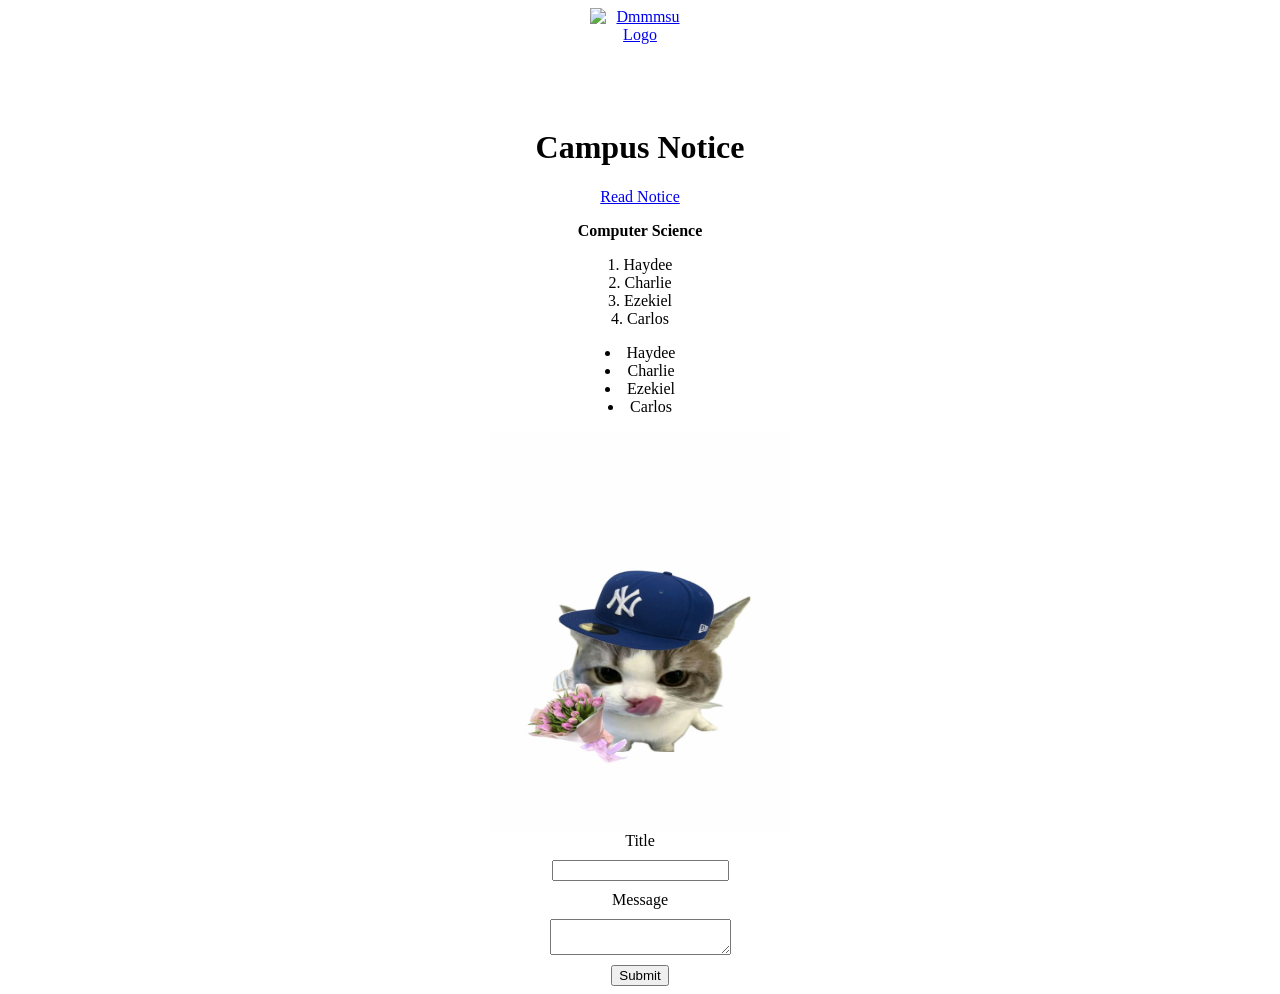
==== index.html @ 70a020b3 "Hi" ====
<!DOCTYPE html>
<html lang="en">
<head>
    <style>
    body { text-align: center; }
    ol, ul { list-style-position: inside; padding: 0; }
    img { display: block; margin: 0 auto; }
    form { display: flex; flex-direction: column; align-items: center; gap: 10px; max-width: 400px; margin: 0 auto; }
</style>

    <meta charset="UTF-8">
    <meta name="viewport" content="width=device-width, initial-scale=1">
    <title>Campus Notice</title>
    <a href="DmmmsuLogo.png">
        <img src="DmmmsuLogo.png" alt="Dmmmsu Logo" width="100" height="100">
    </a>
    <link rel="stylesheet" href="styles.css">
</head>
<body>
    <div class="container">
        <h1>Campus Notice</h1>
        <a href="Notice.html">Read Notice</a>
        <p><strong>Computer Science</strong></p>

        <ol>
            <li>Haydee</li>
            <li>Charlie</li>
            <li>Ezekiel</li>
            <li>Carlos</li>
        </ol>
        <ul>
            <li>Haydee</li>
            <li>Charlie</li>
            <li>Ezekiel</li>
            <li>Carlos</li>
        </ul>
        <img src="Cat.jpg" alt="Cat" width="300" height="400">
        <form action="/api/notices" method="post">
            <label for="title">Title</label>
            <input type="text" id="title" name="title" required>
            <label for="msg">Message</label>
            <textarea id="msg" name="msg" required></textarea>
            <button type="submit">Submit</button>
        </form>

    </div>
</body>
</html>
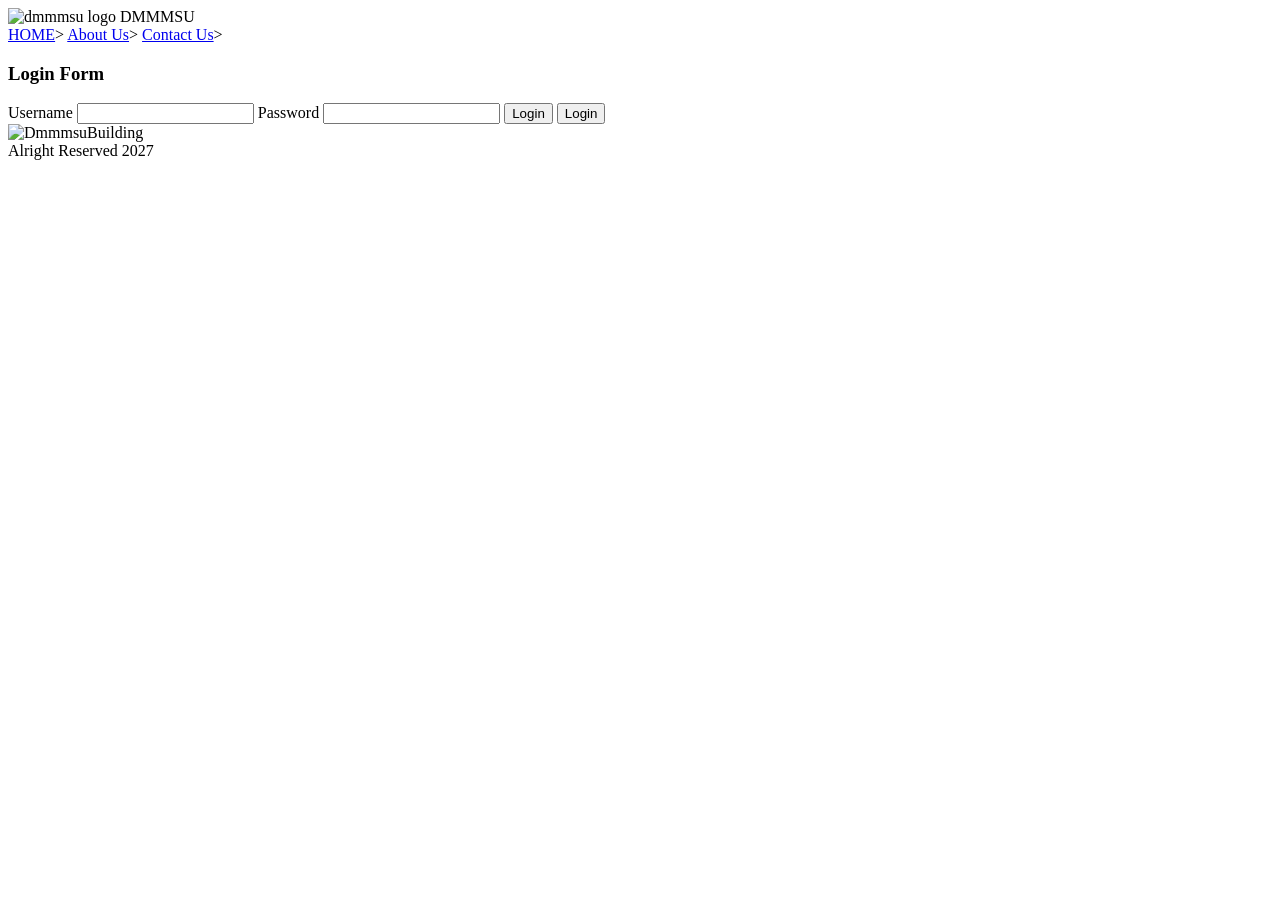
==== commit cfe6b9ec: "fix index" ====
--- a/index.html
+++ b/index.html
@@ -1,48 +1,32 @@
 <!DOCTYPE html>
-<html lang="en">
-<head>
-    <style>
-    body { text-align: center; }
-    ol, ul { list-style-position: inside; padding: 0; }
-    img { display: block; margin: 0 auto; }
-    form { display: flex; flex-direction: column; align-items: center; gap: 10px; max-width: 400px; margin: 0 auto; }
-</style>
+<HTML lang="en">
+    <head>
+        <meta charset="UTF-8"/>
+        <meta name="viewport" content="width=device-width,initial - scale = 1.0"/>
+        <title>Don Mariano Marcos Memorial State University</title>
+        <link rel="stylesheet" href="newstylehtml.css"/>
+        </head>
 
-    <meta charset="UTF-8">
-    <meta name="viewport" content="width=device-width, initial-scale=1">
-    <title>Campus Notice</title>
-    <a href="DmmmsuLogo.png">
-        <img src="DmmmsuLogo.png" alt="Dmmmsu Logo" width="100" height="100">
-    </a>
-    <link rel="stylesheet" href="styles.css">
-</head>
-<body>
-    <div class="container">
-        <h1>Campus Notice</h1>
-        <a href="Notice.html">Read Notice</a>
-        <p><strong>Computer Science</strong></p>
-
-        <ol>
-            <li>Haydee</li>
-            <li>Charlie</li>
-            <li>Ezekiel</li>
-            <li>Carlos</li>
-        </ol>
-        <ul>
-            <li>Haydee</li>
-            <li>Charlie</li>
-            <li>Ezekiel</li>
-            <li>Carlos</li>
-        </ul>
-        <img src="Cat.jpg" alt="Cat" width="300" height="400">
-        <form action="/api/notices" method="post">
-            <label for="title">Title</label>
-            <input type="text" id="title" name="title" required>
-            <label for="msg">Message</label>
-            <textarea id="msg" name="msg" required></textarea>
-            <button type="submit">Submit</button>
-        </form>
-
-    </div>
-</body>
-</html>+        <body>
+            <header><img src="DmmmsuLogo.png" alt="dmmmsu logo" width="15px" height="15px"> DMMMSU</header>
+        </body>
+        <nav>
+            <a href="home.html">HOME</a>>
+            <a href="AboutUs.html">About Us</a>>
+            <a href="Contact.html">Contact Us</a>>
+        </nav>
+        <main>
+            <form>
+                <h3>Login Form</h3>
+                <label>Username</label>
+                <input type="text" name="username" required></input>
+                <label>Password</label>
+                <input type="password" name="password" required></input>
+                <button type="submit">Login</button>
+                <button type="Register">Login</button>
+            </form>
+        </main>
+        <aside><image src="DmmmsuBuilding.jpg" alt="DmmmsuBuilding" width="200px" height="200x"/></aside>
+            <footer>Alright Reserved 2027</footer>
+    </body>
+</HTML>
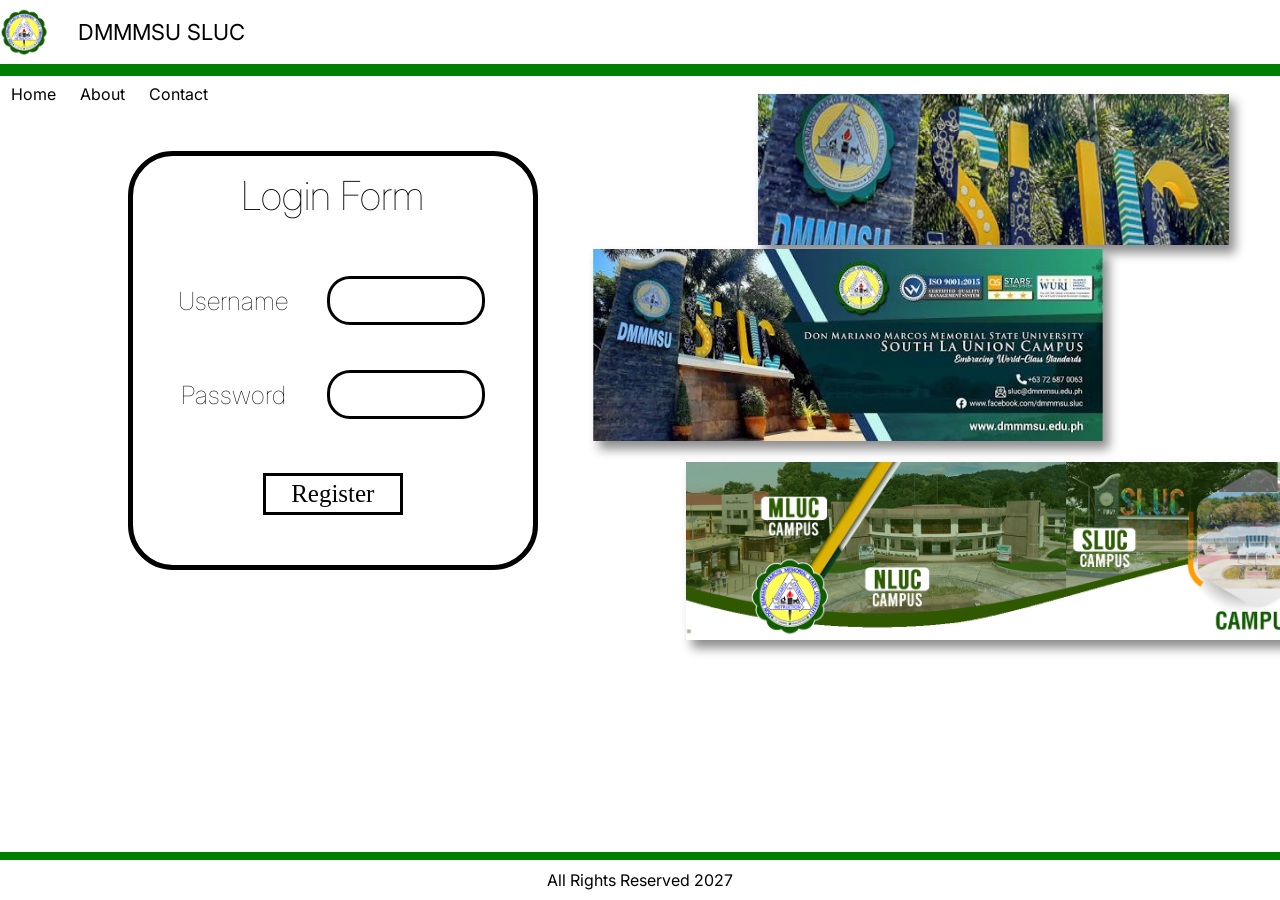
==== commit ab395554: "added all files in website" ====
--- a/index.html
+++ b/index.html
@@ -1,32 +1,55 @@
 <!DOCTYPE html>
-<HTML lang="en">
-    <head>
-        <meta charset="UTF-8"/>
-        <meta name="viewport" content="width=device-width,initial - scale = 1.0"/>
-        <title>Don Mariano Marcos Memorial State University</title>
-        <link rel="stylesheet" href="newstylehtml.css"/>
-        </head>
+<html lang="en">
+<head>
+  <meta charset="UTF-8">
+  <meta name="viewport" content="width=device-width, initial-scale=1.0">
+  <title>DMMMSU SLUC - Login</title>
+  <link rel="preconnect" href="https://fonts.googleapis.com">
+  <link href="https://fonts.googleapis.com/css2?family=Inter:wght@400;700&display=swap" rel="stylesheet">
+  <link rel="stylesheet" href="style.css">
+</head>
+<body>
 
-        <body>
-            <header><img src="DmmmsuLogo.png" alt="dmmmsu logo" width="15px" height="15px"> DMMMSU</header>
-        </body>
-        <nav>
-            <a href="home.html">HOME</a>>
-            <a href="AboutUs.html">About Us</a>>
-            <a href="Contact.html">Contact Us</a>>
-        </nav>
-        <main>
-            <form>
-                <h3>Login Form</h3>
-                <label>Username</label>
-                <input type="text" name="username" required></input>
-                <label>Password</label>
-                <input type="password" name="password" required></input>
-                <button type="submit">Login</button>
-                <button type="Register">Login</button>
-            </form>
-        </main>
-        <aside><image src="DmmmsuBuilding.jpg" alt="DmmmsuBuilding" width="200px" height="200x"/></aside>
-            <footer>Alright Reserved 2027</footer>
-    </body>
-</HTML>
+  <!-- Header: logo + name, dark green line underneath -->
+  <header class="site-header">
+    <img class="brand-logo" src="DmmmsuLogo.png" alt="DMMMSU logo">
+    <span class="brand-name">DMMMSU SLUC</span>
+  </header>
+
+  <div class="page-body">
+
+    <!-- Navigation (sits just below the green line) -->
+    <nav class="main-nav">
+      <a href="#">Home</a>
+      <a href="#">About</a>
+      <a href="#">Contact</a>
+    </nav>
+
+    <!-- Left column: login form -->
+    <section class="login-column">
+      <form>
+           <h3>Login Form</h3>
+           <label>Username</label> 
+           <input type="text" name="username" required></input>
+           <label>Password</label>
+           <input type="password" name="password" required></input>
+           <button type="submit">Register</button>
+        </form>
+    </section>
+
+    <!-- Right column: staggered campus images -->
+    <section class="gallery-column">
+      <img class="gallery-img img-top" src="sluc.jpg" alt="DMMMSU SLUC campus sign">
+      <img class="gallery-img img-middle" src="dmsusluc.jpg" alt="DMMMSU SLUC campus banner">
+      <img class="gallery-img img-bottom" src="slc.png" alt="DMMMSU campuses overview">
+    </section>
+
+  </div>
+
+  <!-- Footer: dark green line + centered text -->
+  <footer class="site-footer">
+    <p>All Rights Reserved 2027</p>
+  </footer>
+
+</body>
+</html>
--- a/style.css
+++ b/style.css
@@ -0,0 +1,195 @@
+/* ==========================================================
+   1. Base / Reset
+   ========================================================== */
+:root {
+  --green: #145D16;
+  --white: #FFFFFF;
+  --black: #000000;
+  --gray: #F5F5F5;
+}
+
+* {
+  box-sizing: border-box;
+  margin: 0;
+  padding: 0;
+}
+
+body {
+  font-family: "Inter", Arial, Helvetica, sans-serif;
+  color: black;
+  background: white;
+  min-height: 100vh;
+  display: flex;
+  flex-direction: column;
+}
+
+img {
+  display: block;
+}
+
+/* ==========================================================
+   2. Header (logo + name, thick green line below)
+   ========================================================== */
+.site-header {
+  display: flex;
+  align-items: center;
+  gap: 30px;
+  height: 76px;
+  background: white;
+  border-bottom: 12px solid green;
+}
+
+.brand-logo {
+  width: 48px;
+  height: 48px;
+  object-fit: contain;
+}
+
+.brand-name {
+  font-size: 22px;
+}
+
+/* ==========================================================
+   3. Page body: nav and campus images
+   ========================================================== */
+.page-body {
+  flex: 1;
+  position: relative;       /* the image column is placed inside this */
+  overflow: hidden;         /* the bottom image runs off the right edge */
+  min-height: 643px;        /* keeps the page height now that the form is unstyled */
+  padding-bottom: 44px;
+}
+
+/* ---------- Navigation ---------- */
+.main-nav {
+  display: flex;
+  gap: 24px;
+  padding: 8px 11px;
+  font-size: 16px;
+  line-height: 20px;
+}
+
+.main-nav a {
+  color: var(--black);
+  text-decoration: none;
+}
+
+.main-nav a:hover {
+  color: var(--green);
+}
+
+/* ---------- Campus images (staggered, diagonal) ---------- */
+.gallery-column {
+  position: absolute;
+  top: 18px;
+  left: 46.3%;
+  width: 53.7%;
+}
+
+.gallery-img {
+  object-fit: cover;
+  box-shadow: 6px 8px 10px rgba(0, 0, 0, 0.45);
+}
+
+.img-top {
+  margin-left: 24%;          /* pushed toward the right */
+  width: 68.6%;
+  aspect-ratio: 503 / 161;
+}
+
+.img-middle {
+  margin-top: 4px;           /* sits further left */
+  width: 74.2%;
+  aspect-ratio: 544 / 205;
+}
+
+.img-bottom {
+  margin-top: 21px;
+  margin-left: 13.6%;        /* right again, runs past the screen edge */
+  width: 88.7%;
+  aspect-ratio: 650 / 190;
+}
+
+/* ==========================================================
+   3b. Login section (left column)
+   ========================================================== */
+
+/* Position and width of the whole section.
+   Change margin-left to move it sideways, margin-top to move it up/down,
+   and width to make it wider/narrower. */
+.login-column {
+  margin: 39px 10%;
+  width: 32%;
+}
+
+/* The box with the border.
+   Change border, border-radius and padding to adjust the frame. */
+.login-column form {
+  display: grid;
+  grid-template-columns: 140px 1fr;   /* labels on the left, inputs on the right */
+  align-items: center;
+  gap: 45px 24px;                     /* row gap, column gap */
+  padding: 20px 30px 50px;
+  background: white;
+  border: 5px solid black;     /* thickness of the border */
+  border-radius: 45px;                /* roundness of the corners */
+}
+
+/* Heading spans both columns and is centered */
+.login-column h3 {
+  grid-column: 1 / -1;
+  text-align: center;
+  font-size: 40px;
+  line-height: 40px;
+  font-weight: 70;
+  margin-bottom: 15px;
+}
+
+/* Labels */
+.login-column label {
+  text-align: center;                 /* use left or right to change alignment */
+  font-size: 25px;
+  font-weight: 70;
+}
+
+/* Input fields (pill shape) */
+.login-column input {
+  width: 90%;
+  height: 49px;
+  padding: 10px;
+  font-size: 10px;
+  font-family: inherit;
+  border: 3px solid black;
+  border-radius: 23px;
+  background: white;
+}
+
+/* Button spans both columns; use justify-self: start / center / end to align it */
+.login-column button {
+  grid-column: 1 / -1;
+  justify-self: center;
+  width: 140px;
+  height: 42px;
+  margin-top: 9px;
+  background: white;
+  color: black;
+  border: 3px solid black;
+  border-radius: 20;
+  font-family: 'Times New Roman', Times, serif;
+  font-size: 25px;
+}
+
+.login-column button:hover {
+  background: green;
+}
+
+/* ==========================================================
+   4. Footer
+   ========================================================== */
+.site-footer {
+  background: white;
+  border-top: 8px solid green;
+  padding: 10px 20px;
+  text-align: center;
+  font-size: 16px;
+}
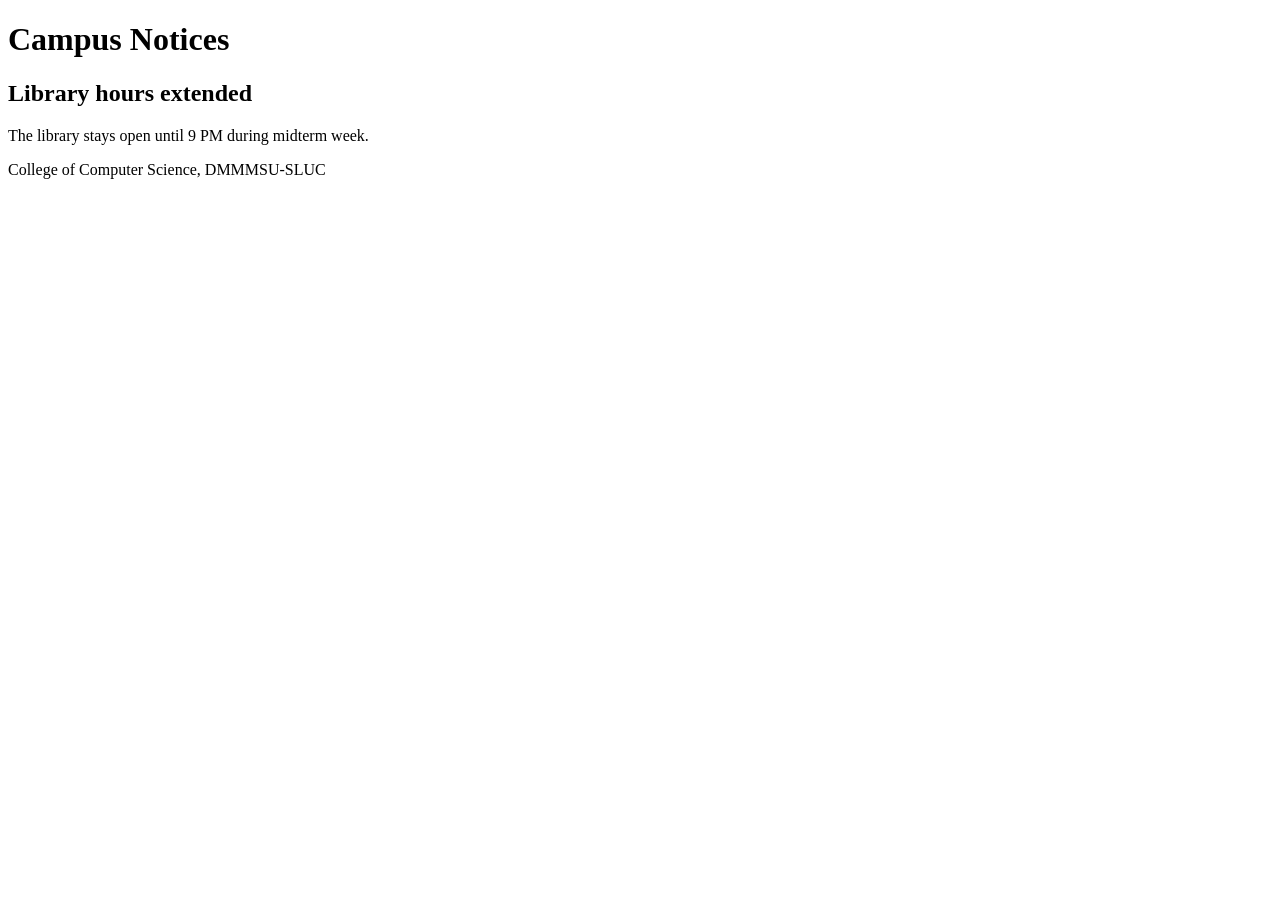
==== commit 093629f2: "2nd commit" ====
--- a/index.html
+++ b/index.html
@@ -1,55 +1,22 @@
 <!DOCTYPE html>
 <html lang="en">
 <head>
-  <meta charset="UTF-8">
-  <meta name="viewport" content="width=device-width, initial-scale=1.0">
-  <title>DMMMSU SLUC - Login</title>
-  <link rel="preconnect" href="https://fonts.googleapis.com">
-  <link href="https://fonts.googleapis.com/css2?family=Inter:wght@400;700&display=swap" rel="stylesheet">
-  <link rel="stylesheet" href="style.css">
+  <meta charset="utf-8">
+  <meta name="viewport" content="width=device-width, initial-scale=1">
+  <title>Campus Notices</title>
 </head>
 <body>
-
-  <!-- Header: logo + name, dark green line underneath -->
-  <header class="site-header">
-    <img class="brand-logo" src="DmmmsuLogo.png" alt="DMMMSU logo">
-    <span class="brand-name">DMMMSU SLUC</span>
+  <header>
+    <h1>Campus Notices</h1>
   </header>
-
-  <div class="page-body">
-
-    <!-- Navigation (sits just below the green line) -->
-    <nav class="main-nav">
-      <a href="#">Home</a>
-      <a href="#">About</a>
-      <a href="#">Contact</a>
-    </nav>
-
-    <!-- Left column: login form -->
-    <section class="login-column">
-      <form>
-           <h3>Login Form</h3>
-           <label>Username</label> 
-           <input type="text" name="username" required></input>
-           <label>Password</label>
-           <input type="password" name="password" required></input>
-           <button type="submit">Register</button>
-        </form>
-    </section>
-
-    <!-- Right column: staggered campus images -->
-    <section class="gallery-column">
-      <img class="gallery-img img-top" src="sluc.jpg" alt="DMMMSU SLUC campus sign">
-      <img class="gallery-img img-middle" src="dmsusluc.jpg" alt="DMMMSU SLUC campus banner">
-      <img class="gallery-img img-bottom" src="slc.png" alt="DMMMSU campuses overview">
-    </section>
-
-  </div>
-
-  <!-- Footer: dark green line + centered text -->
-  <footer class="site-footer">
-    <p>All Rights Reserved 2027</p>
+  <main>
+    <article class="notice">
+      <h2>Library hours extended</h2>
+      <p>The library stays open until 9 PM during midterm week.</p>
+    </article>
+  </main>
+  <footer>
+    <p>College of Computer Science, DMMMSU-SLUC</p>
   </footer>
-
 </body>
 </html>
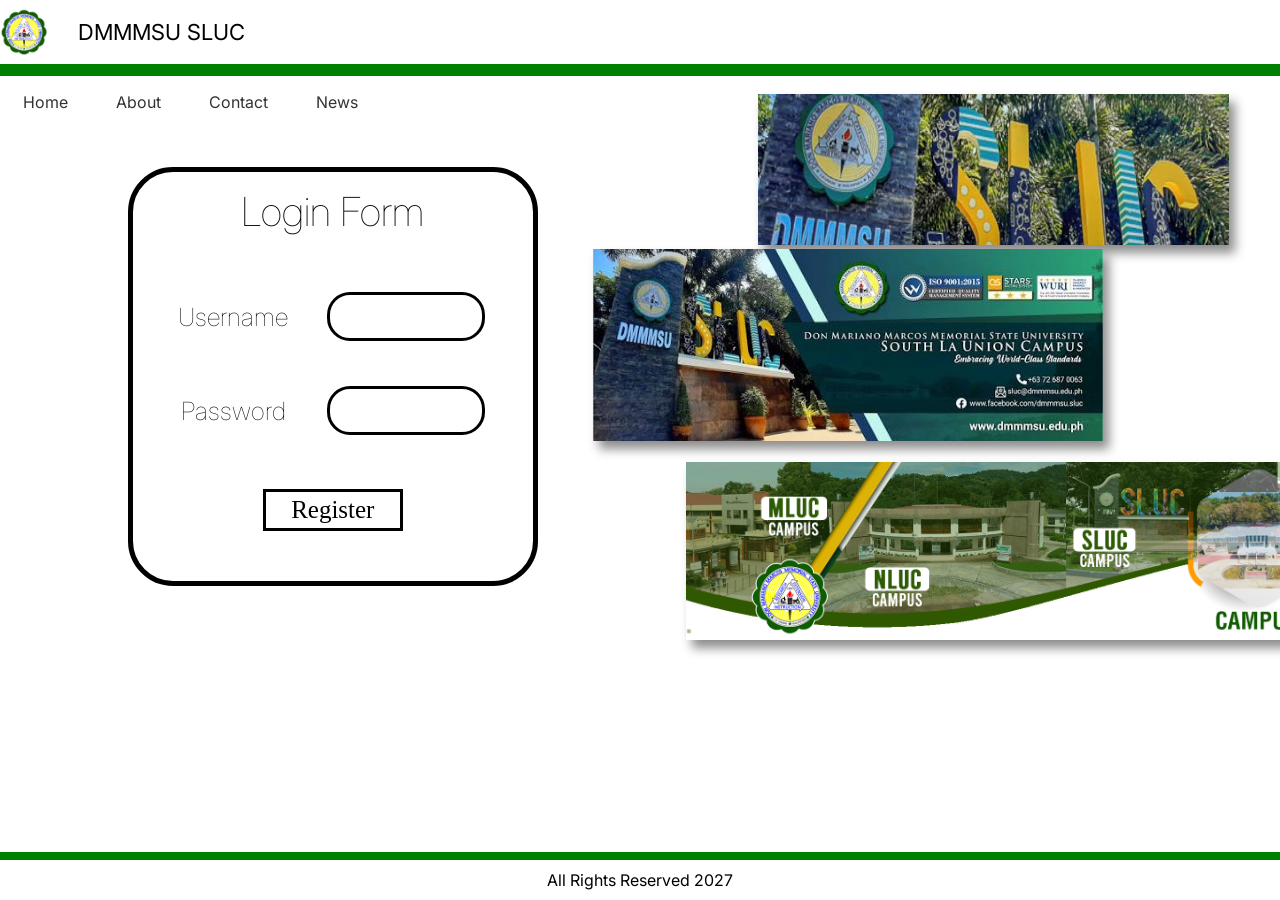
==== commit a0e383b7: "week 1" ====
--- a/index.html
+++ b/index.html
@@ -1,22 +1,56 @@
 <!DOCTYPE html>
 <html lang="en">
 <head>
-  <meta charset="utf-8">
-  <meta name="viewport" content="width=device-width, initial-scale=1">
-  <title>Campus Notices</title>
+  <meta charset="UTF-8">
+  <meta name="viewport" content="width=device-width, initial-scale=1.0">
+  <title>DMMMSU SLUC - Login</title>
+  <link rel="preconnect" href="https://fonts.googleapis.com">
+  <link href="https://fonts.googleapis.com/css2?family=Inter:wght@400;700&display=swap" rel="stylesheet">
+  <link rel="stylesheet" href="style.css">
 </head>
 <body>
-  <header>
-    <h1>Campus Notices</h1>
+
+  <!-- Header: logo + name, dark green line underneath -->
+  <header class="site-header">
+    <img class="brand-logo" src="DmmmsuLogo.png" alt="DMMMSU logo">
+    <span class="brand-name">DMMMSU SLUC</span>
   </header>
-  <main>
-    <article class="notice">
-      <h2>Library hours extended</h2>
-      <p>The library stays open until 9 PM during midterm week.</p>
-    </article>
-  </main>
-  <footer>
-    <p>College of Computer Science, DMMMSU-SLUC</p>
+
+  <div class="page-body">
+
+    <!-- Navigation (sits just below the green line) -->
+    <nav class="main-nav">
+      <a href="#">Home</a>
+      <a href="#">About</a>
+      <a href="#">Contact</a>
+      <a href="#">News</a>  
+    </nav>
+
+    <!-- Left column: login form -->
+    <section class="login-column">
+      <form>
+           <h3>Login Form</h3>
+           <label>Username</label> 
+           <input type="text" name="username" required></input>
+           <label>Password</label>
+           <input type="password" name="password" required></input>
+           <button type="submit">Register</button>
+        </form>
+    </section>
+
+    <!-- Right column: staggered campus images -->
+    <section class="gallery-column">
+      <img class="gallery-img img-top" src="sluc.jpg" alt="DMMMSU SLUC campus sign">
+      <img class="gallery-img img-middle" src="dmsusluc.jpg" alt="DMMMSU SLUC campus banner">
+      <img class="gallery-img img-bottom" src="slc.png" alt="DMMMSU campuses overview">
+    </section>
+
+  </div>
+
+  <!-- Footer: dark green line + centered text -->
+  <footer class="site-footer">
+    <p>All Rights Reserved 2027</p>
   </footer>
+
 </body>
 </html>
--- a/style.css
+++ b/style.css
@@ -0,0 +1,209 @@
+/* ==========================================================
+   1. Base / Reset
+   ========================================================== */
+:root {
+  --green: #145D16;
+  --white: #FFFFFF;
+  --black: #000000;
+  --gray: #F5F5F5;
+}
+
+* {
+  box-sizing: border-box;
+  margin: 0;
+  padding: 0;
+}
+
+body {
+  font-family: "Inter", Arial, Helvetica, sans-serif;
+  color: black;
+  background: white;
+  min-height: 100vh;
+  display: flex;
+  flex-direction: column;
+}
+
+img {
+  display: block;
+}
+
+/* ==========================================================
+   2. Header (logo + name, thick green line below)
+   ========================================================== */
+.site-header {
+  display: flex;
+  align-items: center;
+  gap: 30px;
+  height: 76px;
+  background: white;
+  border-bottom: 12px solid green;
+}
+
+.brand-logo {
+  width: 48px;
+  height: 48px;
+  object-fit: contain;
+}
+
+.brand-name {
+  font-size: 22px;
+}
+
+/* ==========================================================
+   3. Page body: nav and campus images
+   ========================================================== */
+.page-body {
+  flex: 1;
+  position: relative;       /* the image column is placed inside this */
+  overflow: hidden;         /* the bottom image runs off the right edge */
+  height: 100px;        /* keeps the page height now that the form is unstyled */
+  padding-bottom: 44px;
+}
+
+/* ---------- Navigation ---------- */
+.main-nav {
+  display: flex;
+  gap: 24px;
+  padding: 8px 11px;
+  font-size: 16px;
+  line-height: 20px;
+}
+
+.main-nav a {
+  color: black;
+  text-decoration: none;  
+}
+
+.main-nav a:hover {
+  color: var(--green);
+}
+/* Base styles for the links */
+.main-nav a {
+  text-decoration-style: dashed; /* Optional: adds a dashed underline */
+  color: #333;
+  display: inline-block; /* Required for the transform property to work smoothly on inline elements */
+  padding: 8px 12px;
+  transition: transform 0.3s ease, color 0.3s ease; /* Makes the zoom smooth */
+}
+
+/* Zoom effect on hover */
+.main-nav a:hover {
+  transform: scale(1.2); /* Scales the link up to 120% of its normal size */
+  color: #3208ec;        /* Optional: Changes the color to blue when zoomed */
+}
+
+/* ---------- Campus images (staggered, diagonal) ---------- */
+.gallery-column {
+  position: absolute;
+  top: 18px;
+  left: 46.3%;
+  width: 53.7%;
+}
+
+.gallery-img {
+  object-fit: cover;
+  box-shadow: 6px 8px 10px rgba(0, 0, 0, 0.45);
+}
+
+.img-top {
+  margin-left: 24%;          /* pushed toward the right */
+  width: 68.6%;
+  aspect-ratio: 503 / 161;
+}
+
+.img-middle {
+  margin-top: 4px;           /* sits further left */
+  width: 74.2%;
+  aspect-ratio: 544 / 205;
+}
+
+.img-bottom {
+  margin-top: 21px;
+  margin-left: 13.6%;        /* right again, runs past the screen edge */
+  width: 88.7%;
+  aspect-ratio: 650 / 190;
+}
+
+/* ==========================================================
+   3b. Login section (left column)
+   ========================================================== */
+
+/* Position and width of the whole section.
+   Change margin-left to move it sideways, margin-top to move it up/down,
+   and width to make it wider/narrower. */
+.login-column {
+  margin: 39px 10%;
+  width: 32%;
+}
+
+/* The box with the border.
+   Change border, border-radius and padding to adjust the frame. */
+.login-column form {
+  display: grid;
+  grid-template-columns: 140px 1fr;   /* labels on the left, inputs on the right */
+  align-items: center;
+  gap: 45px 24px;                     /* row gap, column gap */
+  padding: 20px 30px 50px;
+  background: white;
+  border: 5px solid black;     /* thickness of the border */
+  border-radius: 45px;                /* roundness of the corners */
+}
+
+/* Heading spans both columns and is centered */
+.login-column h3 {
+  grid-column: 1 / -1;
+  text-align: center;
+  font-size: 40px;
+  line-height: 40px;
+  font-weight: 70;
+  margin-bottom: 15px;
+}
+
+/* Labels */
+.login-column label {
+  text-align: center;                 /* use left or right to change alignment */
+  font-size: 25px;
+  font-weight: 70;
+}
+
+/* Input fields (pill shape) */
+.login-column input {
+  width: 90%;
+  height: 49px;
+  padding: 10px;
+  font-size: 10px;
+  font-family: inherit;
+  border: 3px solid black;
+  border-radius: 23px;
+  background: white;
+}
+
+/* Button spans both columns; use justify-self: start / center / end to align it */
+.login-column button {
+  grid-column: 1 / -1;
+  justify-self: center;
+  width: 140px;
+  height: 42px;
+  margin-top: 9px;
+  background: white;
+  color: black;
+  border: 3px solid black;
+  border-radius: 20;
+  font-family: 'Times New Roman', Times, serif;
+  font-size: 25px;
+}
+
+.login-column button:hover {
+  background: green;
+}
+
+/* ==========================================================
+   4. Footer
+   ========================================================== */
+.site-footer {
+  background: white;
+  border-top: 8px solid green;
+  padding: 10px 20px;
+  text-align: center;
+  font-size: 16px;
+}
